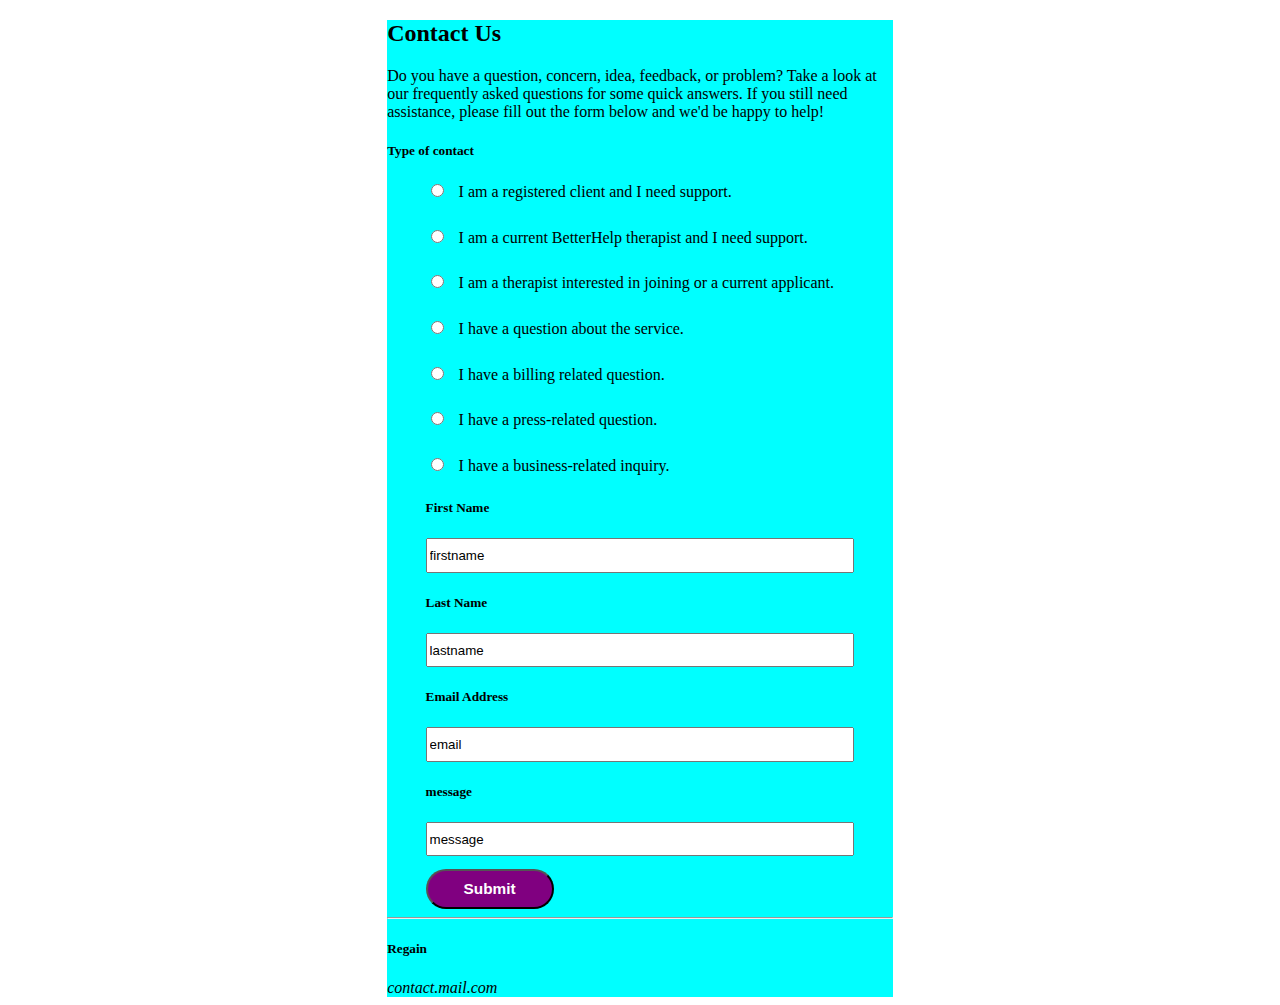
==== contactus.html @ c58c5480 "almost all done" ====
<!DOCTYPE html>
<html lang="en">
<head>
    <meta charset="UTF-8">
    <meta http-equiv="X-UA-Compatible" content="IE=edge">
    <meta name="viewport" content="width=device-width, initial-scale=1.0">
    <title>Document</title>
    <link rel="stylesheet" href="./contact.css">
</head>
<body>
    <div class="div">
    <h2>Contact Us</h2>
    <p>Do you have a question, concern, idea, feedback, or problem? Take a look at our frequently 
        asked questions for some quick answers. 
        If you still need assistance, please fill 
        out the form below and we'd be happy to help!</p>
    
    <form action="">
        <h5>Type of contact</h5>
        <section class="section">
            <span> <input type="radio">&nbsp;&nbsp; I am a registered client and I need support.</span> 
            <span> <input type="radio">&nbsp;&nbsp; I am a current BetterHelp therapist and I need support.</span> 
            <span><input type="radio"> &nbsp;&nbsp;I am a therapist interested in joining or a current applicant.</span> 
            <span><input type="radio">&nbsp;&nbsp; I have a question about the service.</span> 
            <span> <input type="radio">&nbsp;&nbsp; I have a billing related question.</span> 
            <span><input type="radio"> &nbsp;&nbsp;I have a press-related question.</span> 
            <span><input type="radio">&nbsp;&nbsp; I have a business-related inquiry.</span> 
        </section>
        <section class="section1">
            <h5>First Name</h5>
            <input type="text" name="firstname" value="firstname" id="firstname">
            <h5>Last Name</h5>
            <input type="text" name="lastname" value="lastname" id="lastname">
            <h5>Email Address</h5>
            <input type="email" name="email" value="email" id="email">
            <h5>message</h5>
            <input type="text" name="message" value="message" id="message">
            <input type="submit" id="button" name="submit">
        </section>


    </form>
    <hr>
    <h5>Regain</h5>
    <em>contact.mail.com</em>
</div>
</body>
</html>
---- contact.css ----
.div{
    margin-left: 30%;
    margin-right: 30%;
    background-color: aqua;
}
.section, .section1{
    padding-left: 3vw;
}
span{
    margin-bottom: 2vw;
    display: block;
}
.section1 input{
    min-height: 2.2vw;
    max-height: fit-content;
    width : 90% ;
}
#button{
    width: 10vw;
    background-color: purple;
    color: white;
    border-radius: 4vw;
    padding: 0.7vw;
    font-size: 1.2vw;
    font-weight: 700;
    display: block;
    margin-top: 1vw;
}
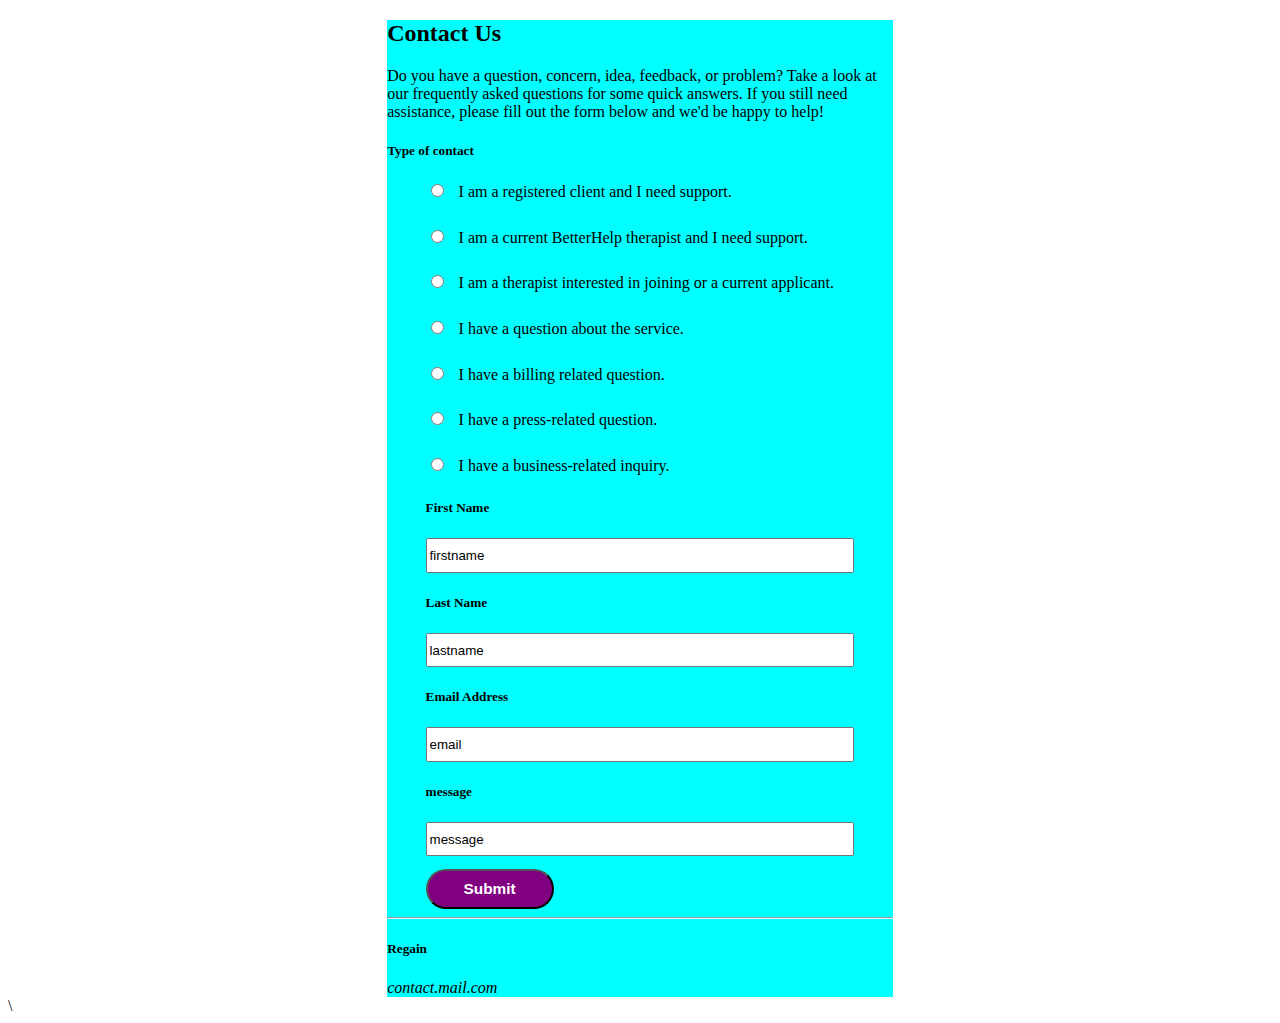
==== commit 6a5d3899: "this commit adds the contact form to the repo" ====
--- a/contactus.html
+++ b/contactus.html
@@ -14,8 +14,7 @@
         asked questions for some quick answers. 
         If you still need assistance, please fill 
         out the form below and we'd be happy to help!</p>
-    
-    <form action="">
+
         <h5>Type of contact</h5>
         <section class="section">
             <span> <input type="radio">&nbsp;&nbsp; I am a registered client and I need support.</span> 
@@ -26,6 +25,9 @@
             <span><input type="radio"> &nbsp;&nbsp;I have a press-related question.</span> 
             <span><input type="radio">&nbsp;&nbsp; I have a business-related inquiry.</span> 
         </section>
+    
+    <form action="">
+
         <section class="section1">
             <h5>First Name</h5>
             <input type="text" name="firstname" value="firstname" id="firstname">
@@ -43,6 +45,7 @@
     <hr>
     <h5>Regain</h5>
     <em>contact.mail.com</em>
-</div>
+</div>\
+<script src="./contact.js"></script>
 </body>
 </html>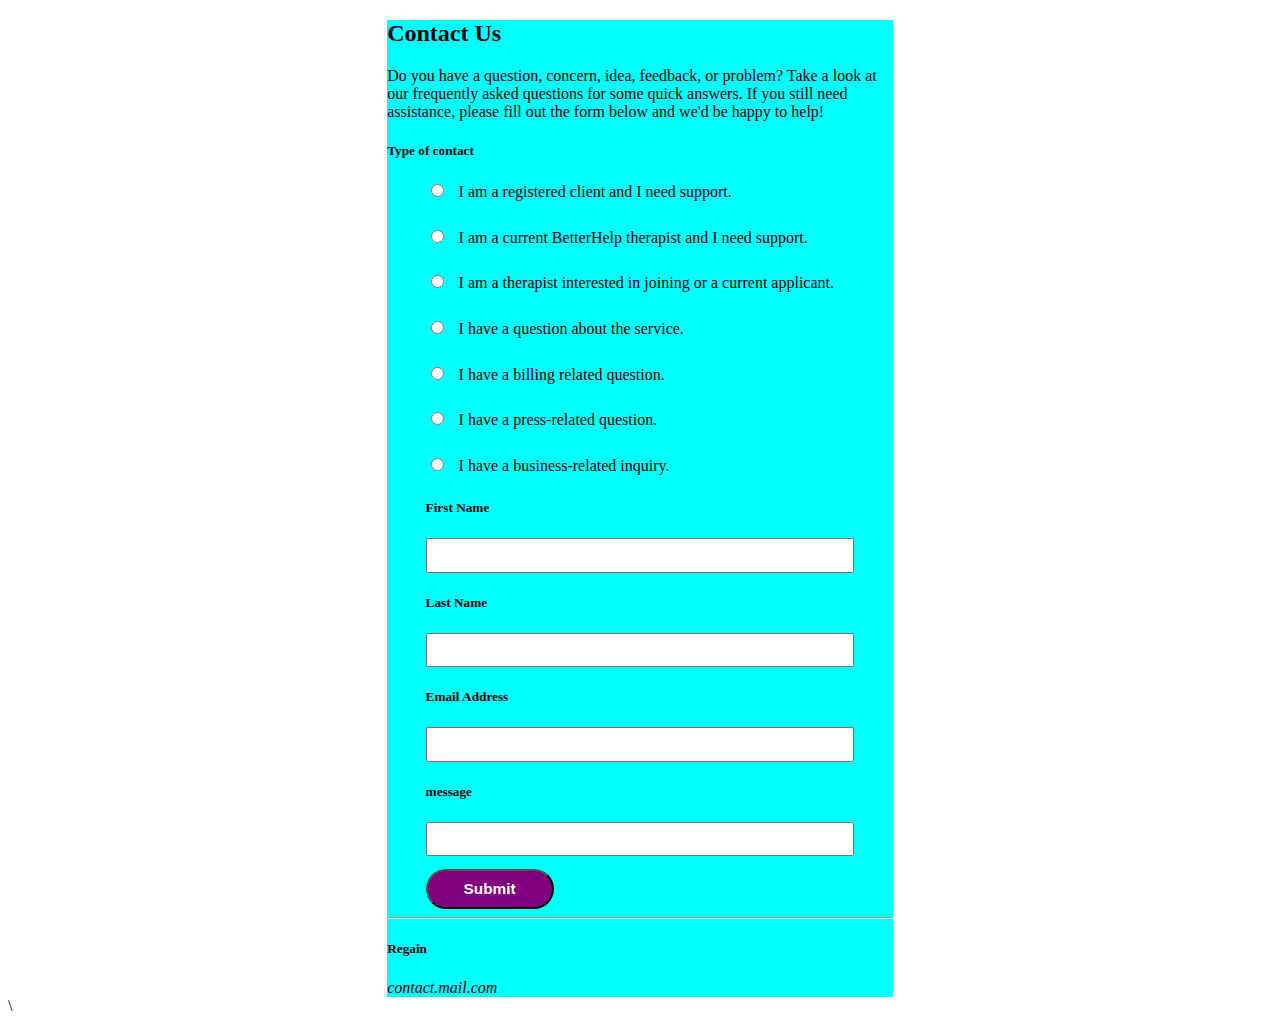
==== commit c7df41b0: "this commit adds a functioning login page to the application" ====
--- a/contactus.html
+++ b/contactus.html
@@ -30,13 +30,13 @@
 
         <section class="section1">
             <h5>First Name</h5>
-            <input type="text" name="firstname" value="firstname" id="firstname">
+            <input type="text" name="firstname" id="firstname">
             <h5>Last Name</h5>
-            <input type="text" name="lastname" value="lastname" id="lastname">
+            <input type="text" name="lastname" id="lastname">
             <h5>Email Address</h5>
-            <input type="email" name="email" value="email" id="email">
+            <input type="email" name="email" id="email">
             <h5>message</h5>
-            <input type="text" name="message" value="message" id="message">
+            <input type="text" name="message" id="message">
             <input type="submit" id="button" name="submit">
         </section>
 
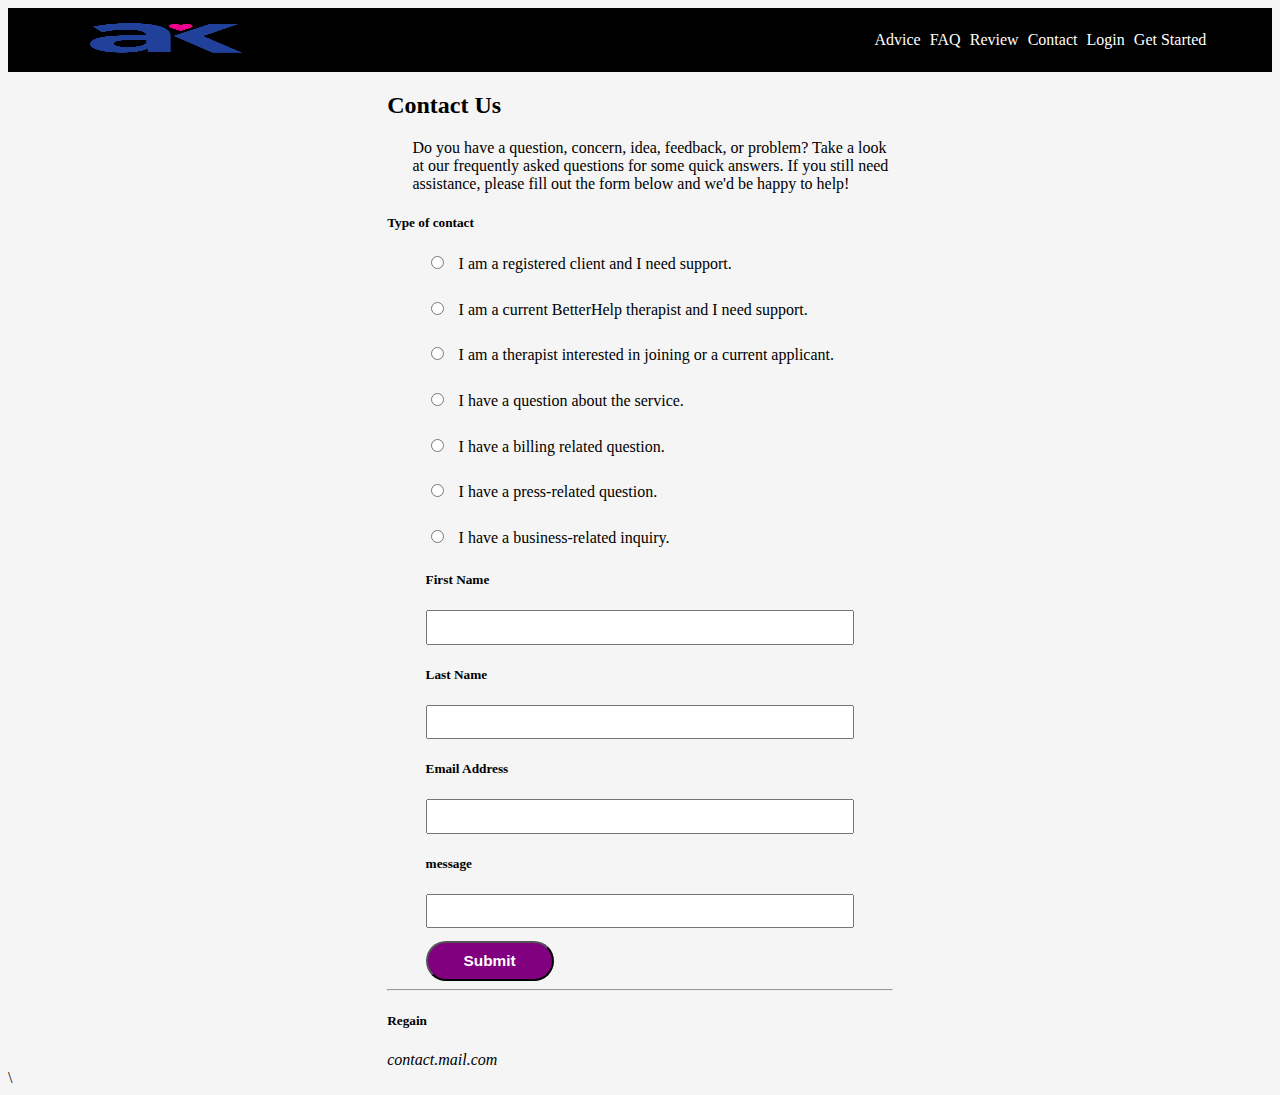
==== commit d7556388: "adding navba to all pages" ====
--- a/contactus.html
+++ b/contactus.html
@@ -6,8 +6,20 @@
     <meta name="viewport" content="width=device-width, initial-scale=1.0">
     <title>Document</title>
     <link rel="stylesheet" href="./contact.css">
+    <link rel="stylesheet" href="./style.css">
 </head>
 <body>
+    <nav>
+        <img src="./logo.jpeg" alt="logo" class="logo">
+        <ul type="none">
+            <li><a href="#">Advice</a></li>
+            <li><a href="./FAQ.html">FAQ</a></li>
+            <li><a href="./Reviews.html">Review</a></li>
+            <li><a href="./contactus.html">Contact</a></li>
+            <li><a href="./login.html">Login</a></li>
+            <li><a href="#">Get Started</a></li>
+        </ul>
+    </nav>
     <div class="div">
     <h2>Contact Us</h2>
     <p>Do you have a question, concern, idea, feedback, or problem? Take a look at our frequently 
--- a/contact.css
+++ b/contact.css
@@ -1,7 +1,7 @@
 .div{
     margin-left: 30%;
     margin-right: 30%;
-    background-color: aqua;
+    /* background-color: aqua; */
 }
 .section, .section1{
     padding-left: 3vw;
@@ -25,4 +25,5 @@
     font-weight: 700;
     display: block;
     margin-top: 1vw;
-}+}
+
--- a/style.css
+++ b/style.css
@@ -0,0 +1,248 @@
+body{
+    background-color: whitesmoke;
+}
+/* nav{
+    display: flex;
+    justify-content: space-between;
+    align-items: center
+    background-color: black;
+    color: white;
+} */
+nav{
+    display: flex;
+    justify-content: space-between;
+    align-items: center;
+    background-color: black;
+
+}
+.logo{
+    margin-left: 5%;
+    width: 15% ;
+    height: 5vw;
+}
+ul{
+    margin-right: 5%;
+}
+li a {
+    color: white;
+    text-decoration: none;
+}
+li{
+    display: inline-block;
+    padding : 0.2vw;
+}
+.div1{
+    color: white;
+    background-color: grey ;
+    text-align: center;
+    height: 5vw;
+    display: flex;
+    justify-content: center;
+    align-items: center;
+    font-size: 1.5vw;
+    margin-top: 0.1vw;
+    margin-bottom: 0%;
+    padding-bottom: 0%;
+}
+.div2{
+    /* background-image: url('./images'); */
+    background-color: greenyellow;
+    color: white;
+    margin-top: 0%;
+    padding-top: 0%;
+    height: 20vw;
+    font-size: 1.5vw;
+    padding-left: 5%;
+    display: flex;
+    justify-content: left;
+    align-items: center;
+}
+.div2 p{
+    width: 20vw;
+
+}
+.div2 button{
+    background-color: pink;
+    color: white;
+    border-radius: 5%;
+}
+.div3{
+    display: grid;
+    grid-template-columns: auto auto auto;
+    padding-left: 0%;
+    padding-right: 0%;
+}
+.div3 div{
+    margin:5%;
+    padding: 0%;
+    width: 90%;
+    background-color: white;
+    border-radius: 5%;
+}
+.div3 div h4, p{
+    margin-left: 5%;
+}
+img{
+width: 100%;
+height: 10vw;
+}
+.div4{
+    display: grid;
+    grid-template-columns: auto auto;
+    background-color: white;
+}
+.divdiv{
+    width: 95%;
+    margin : 2%;
+    padding: 2%;
+    display: flex;
+    justify-content: space-between;
+    font-size: 0.7vw;
+}
+.divdiv img{
+    width: 50%;
+}
+.footer1{
+    background-color: white;
+}
+.div5{
+    display: flex;
+    justify-content: space-around;
+}
+.divdiv1{
+    /* margin: 0%; */
+    /* padding: 2%;
+    margin-left: 10%;
+    */
+    margin-right: 5%;
+    width: 90%;  
+    margin-left: 5%;
+    text-align: center;
+}
+.divdiv1 img{
+    width: 100%;
+}
+.div6{
+    display: grid;
+    grid-template-columns: auto auto auto;
+}
+.div6div {
+    display: flex;
+    justify-content: center;
+    align-items: center;
+    width: 90%;
+    padding: 5%;
+}
+.div6div img{
+    width: 5vw;
+    height: 5vw;
+    margin-right: 1vw;
+}
+.div7{
+    background-color: grey;
+    color: white;
+    text-align: center;
+    font-size: 1.1vw;
+    padding-top: 1vw;
+    padding-bottom: 1.7vw;
+    margin-top: 2vw;
+    margin-bottom: 2vw;
+}
+.div7 input{
+    width: 25%;
+    height: 1vw;
+}
+.div7 button{
+    background-color: purple;
+    color: white;
+}
+button{
+    width: fit-content;
+    height: fit-content;
+    padding: 0.5vw;
+    background-color: purple;
+    border-radius: 5%;
+}
+.div8{
+text-align: center;
+background-color: rgb(221, 211, 211);
+padding-top: 1vw;
+padding-bottom: 1vw;
+margin-bottom: 0.7vw;
+}
+.div9{
+    text-align: center;
+    margin-bottom: 3vw;
+}
+/* .div10{
+
+} */
+footer{
+    margin-top: 1vw;
+    padding-left: 5%;
+    padding-right: 5%;
+    display: flex;
+    justify-content: space-between;
+    background-color: white;
+    color: black;
+    height: 2vw;
+    border-top: solid black;
+    border-top-width: 0.1vw;
+    padding-top: 0.9vw;
+}
+footer div a{
+    padding: 0.2vw;
+    color: black;
+}
+a{
+    text-decoration: none;
+}
+.displaying{
+    display: flex;
+    justify-content: space-around;
+    padding-left: 15%;
+    padding-right: 15%;
+}
+.secondclass{
+    background-color: white;
+    width: 50%;
+    height: fit-content;
+}
+li a .link{
+    display: block;
+}
+.secondclass{
+    margin-top: 3.5vw;
+    margin-left: 2vw;
+    padding: 1vw;
+}
+.secondclass input{
+    margin: 0.7vw;
+    height: 1.2vw;
+    border-top: none;
+    border-left: none;
+    border-right: none;
+    border-bottom-width: 0.1vw;
+    width: 90%;
+
+}
+.secondclass img{
+    margin: 7%;
+    border-radius: 7%;
+    width: 86%;
+    height: 18vw;
+}
+.secondclass center{
+    margin-bottom: 1.5vw;
+}
+.em{
+    margin-top: 1.5vw;
+}
+.paragraph{
+    padding-left: 0.5vw;
+    padding-top: 1.2vw;
+}
+.hello{
+    padding-left: 1vw;
+    padding-top: 2vw;
+}